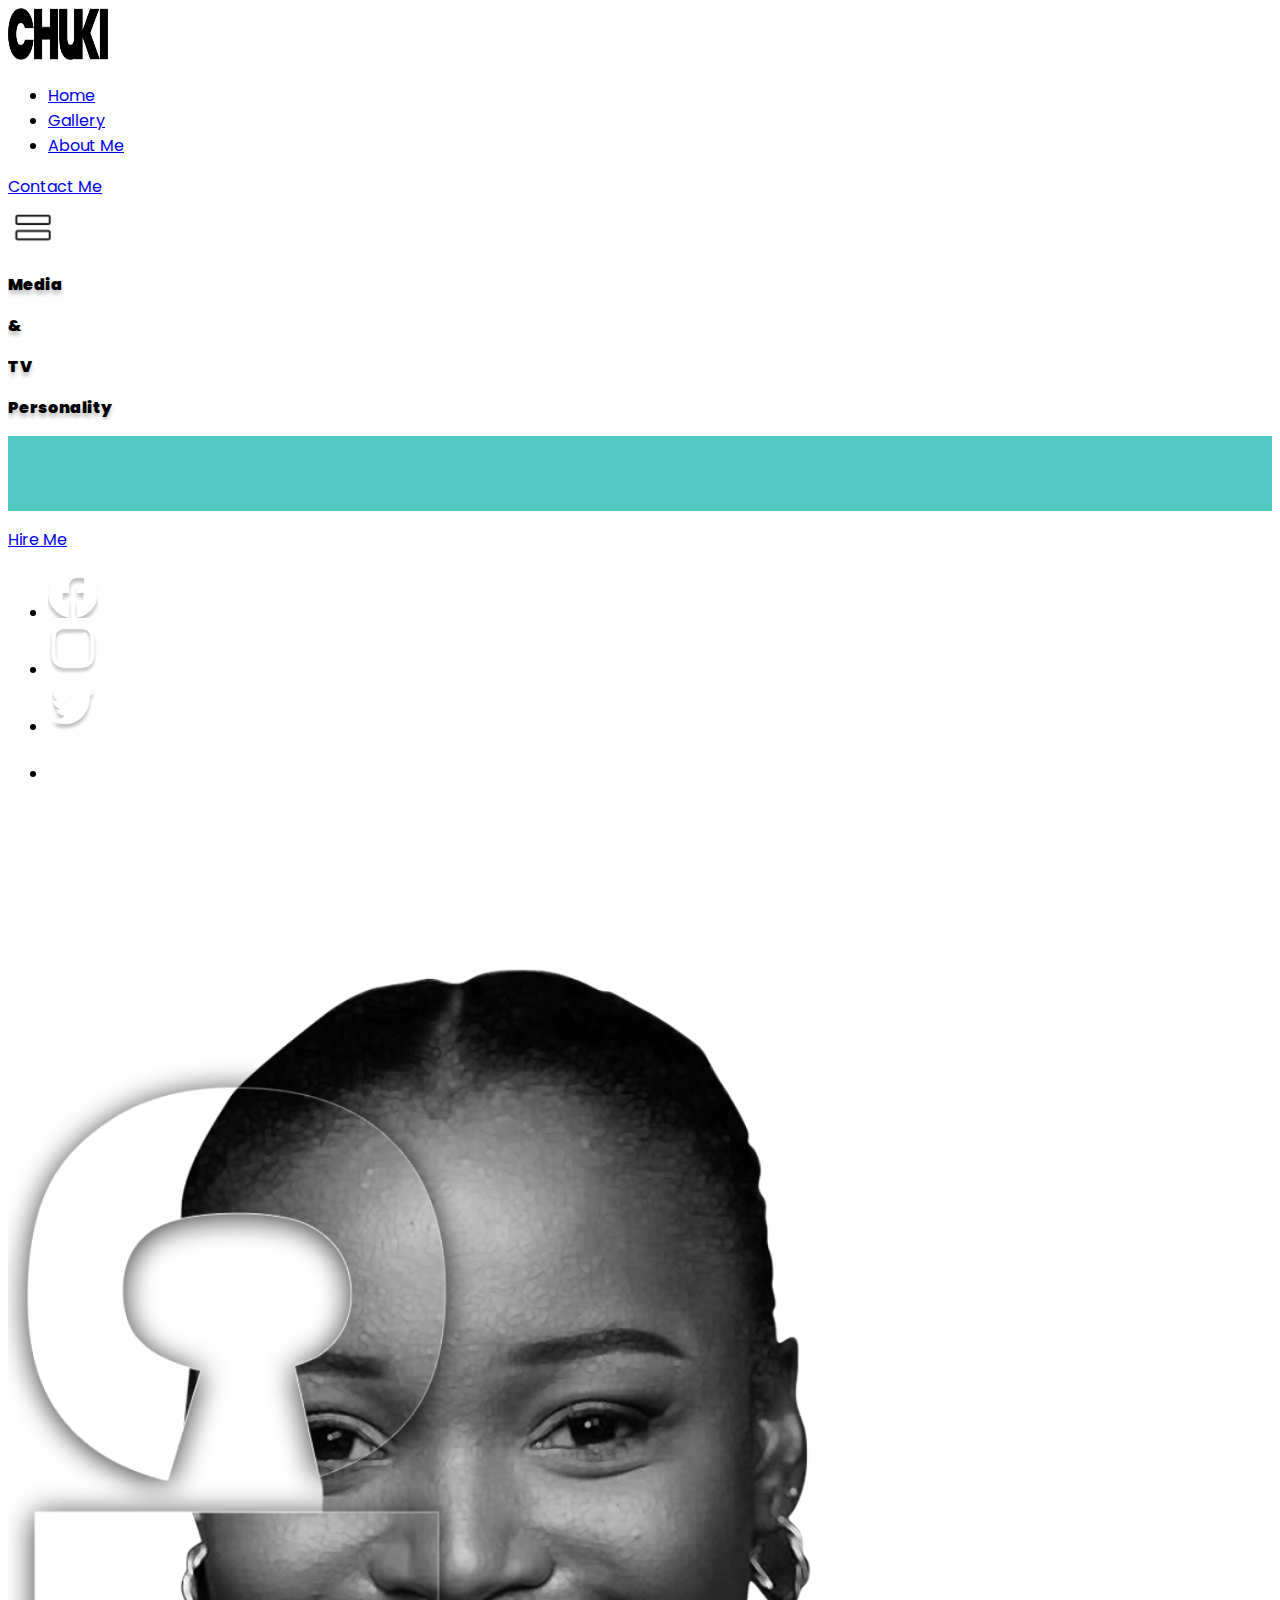
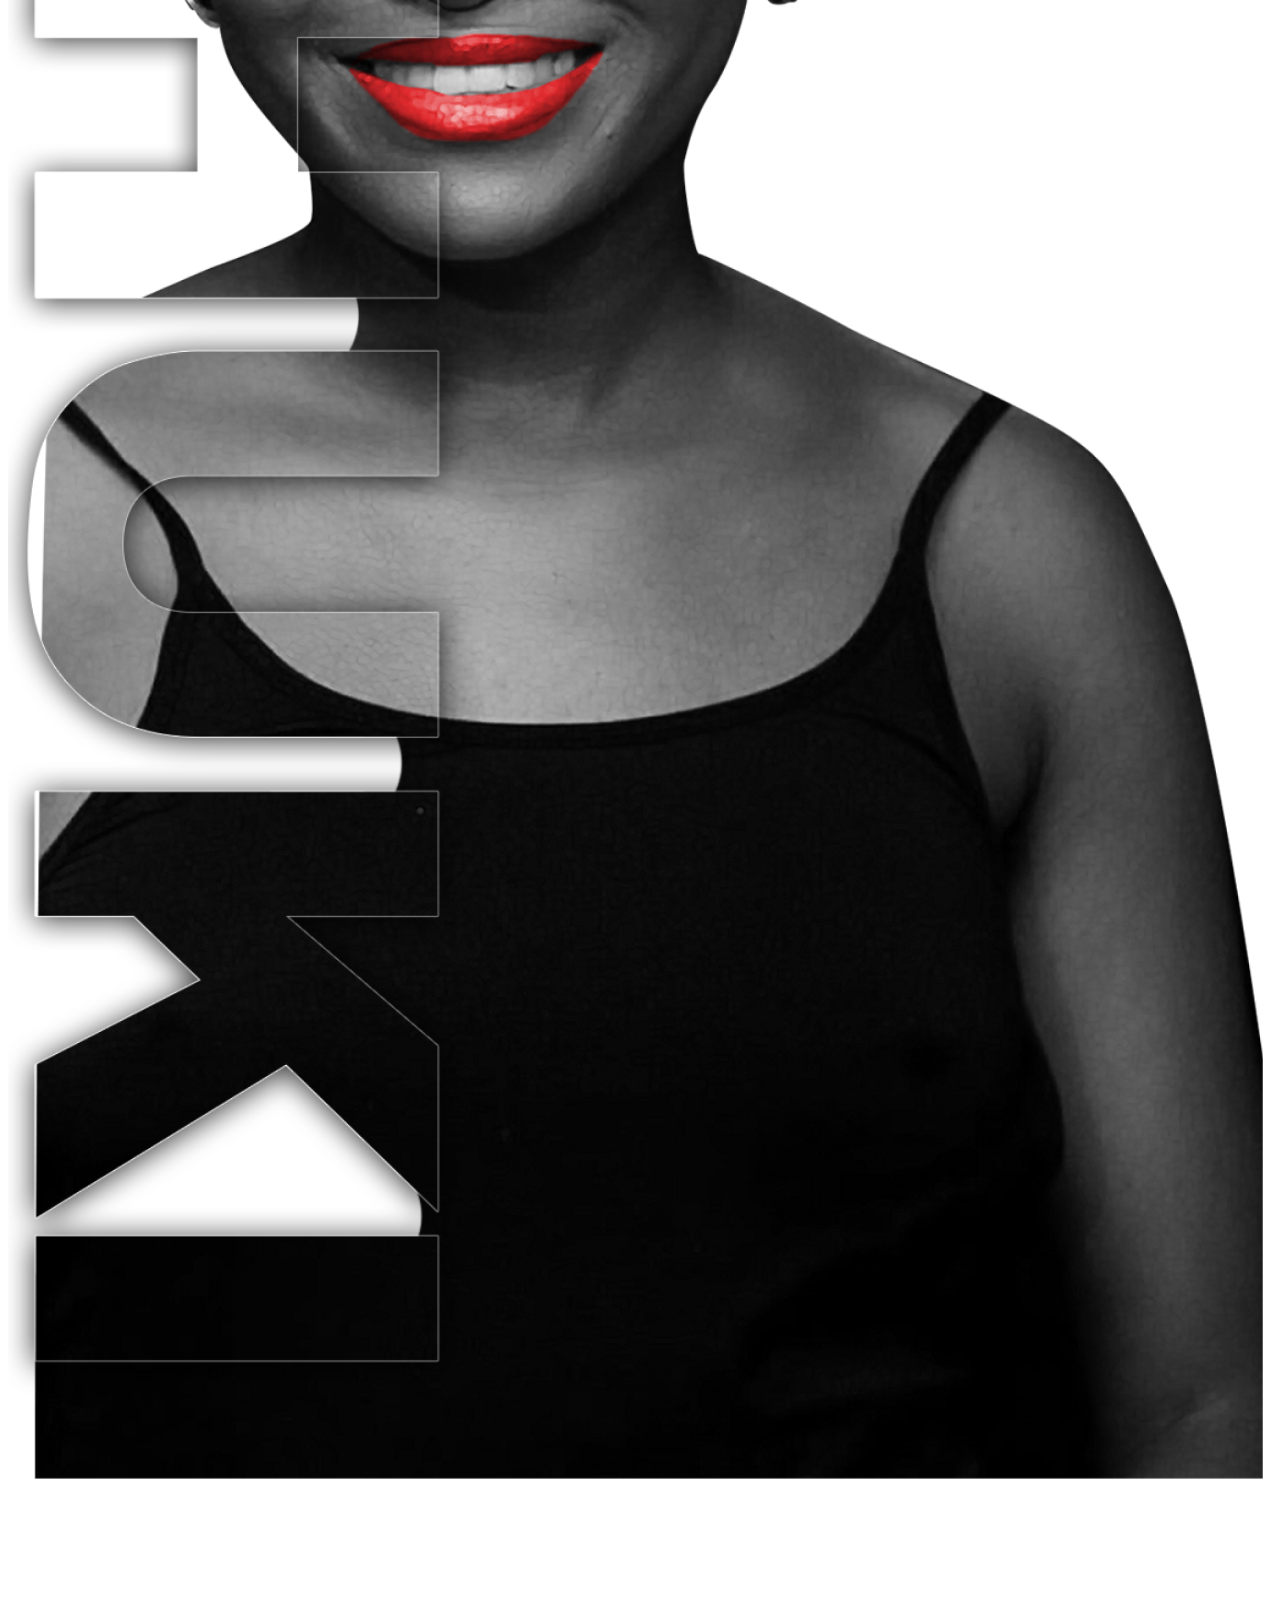
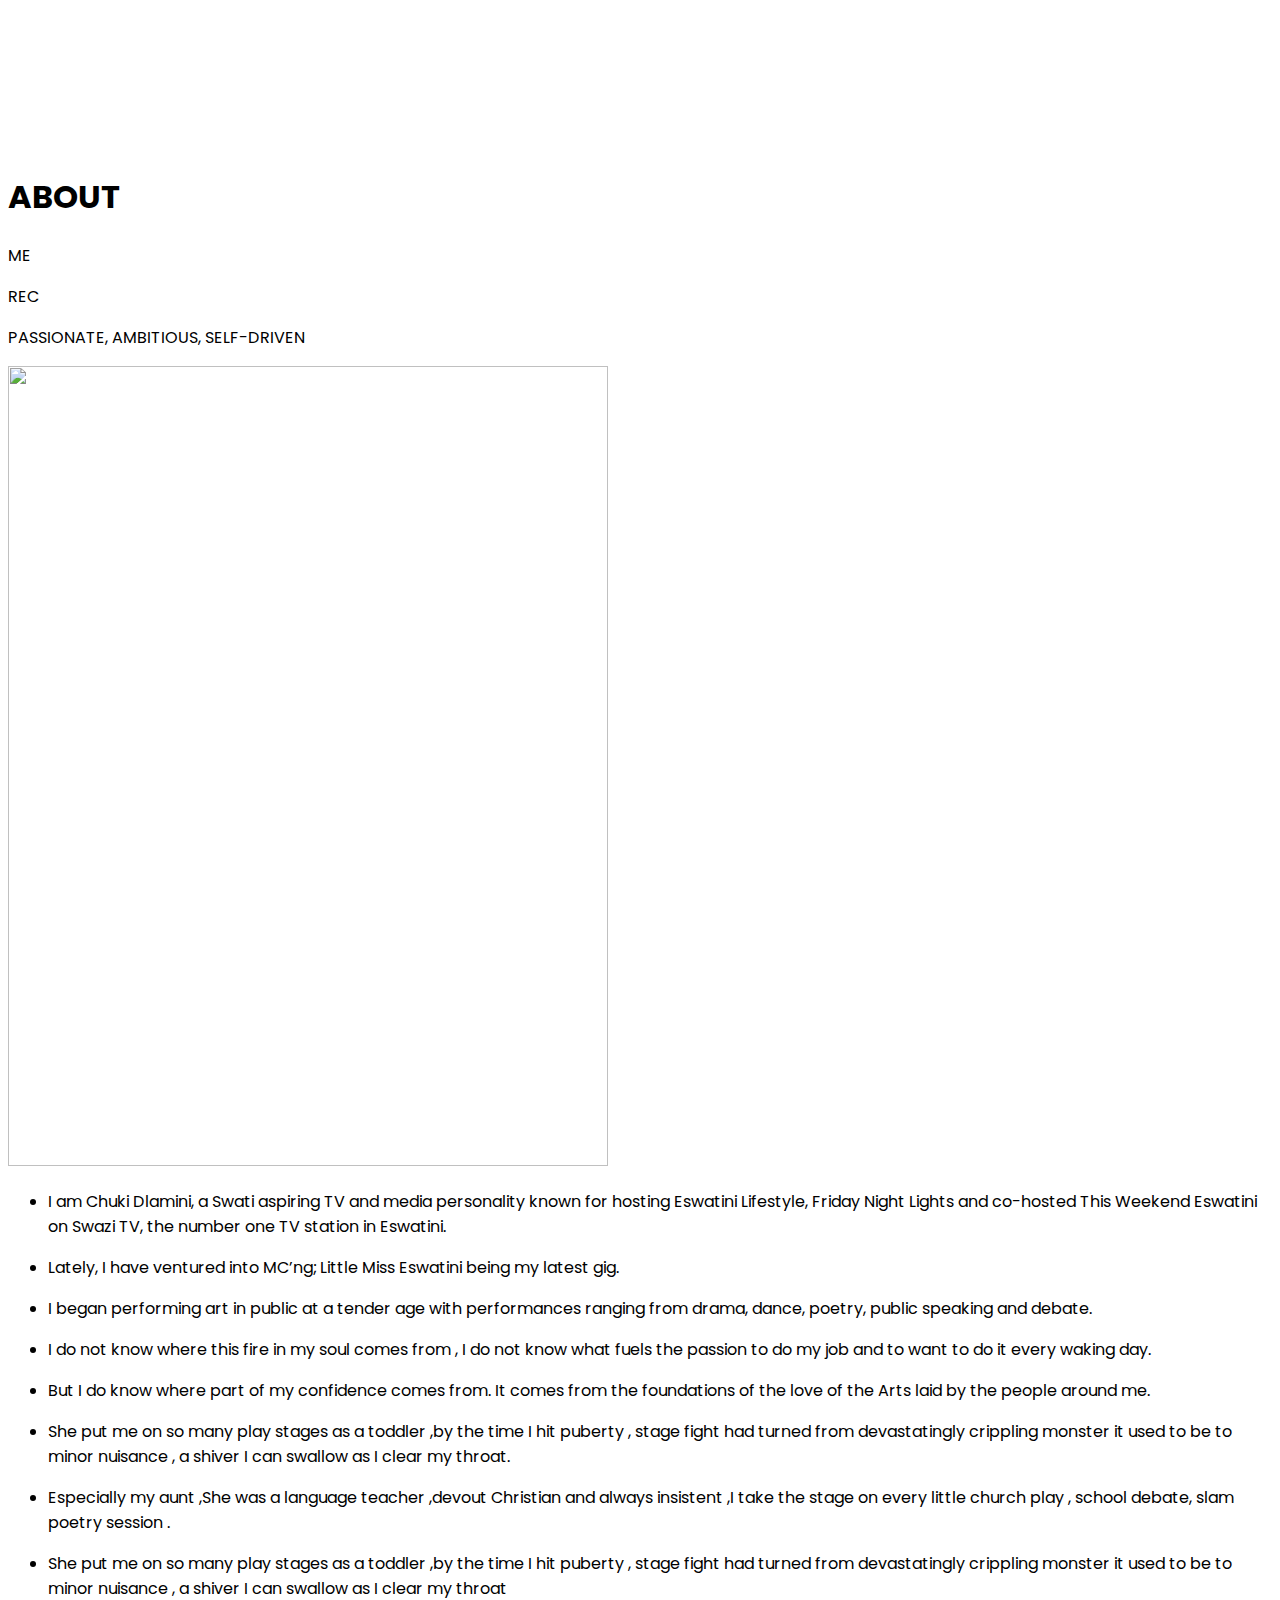
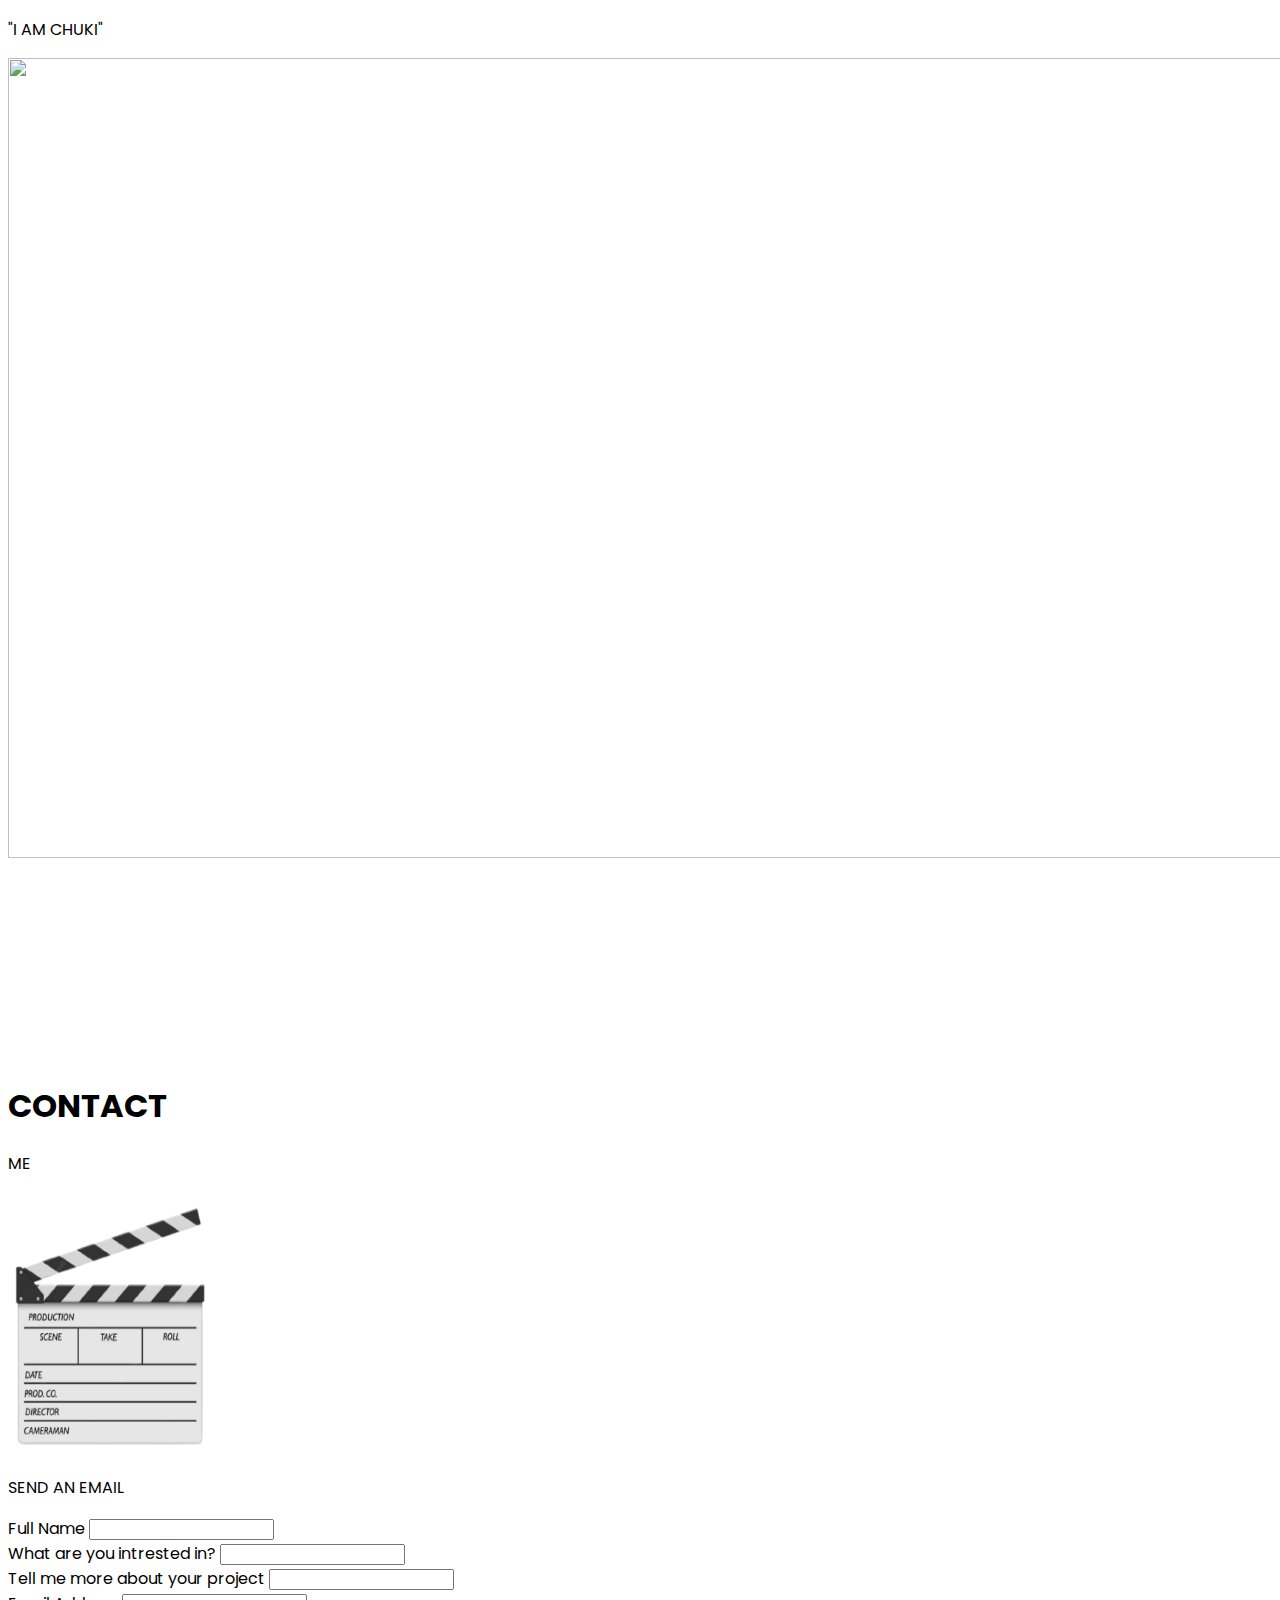
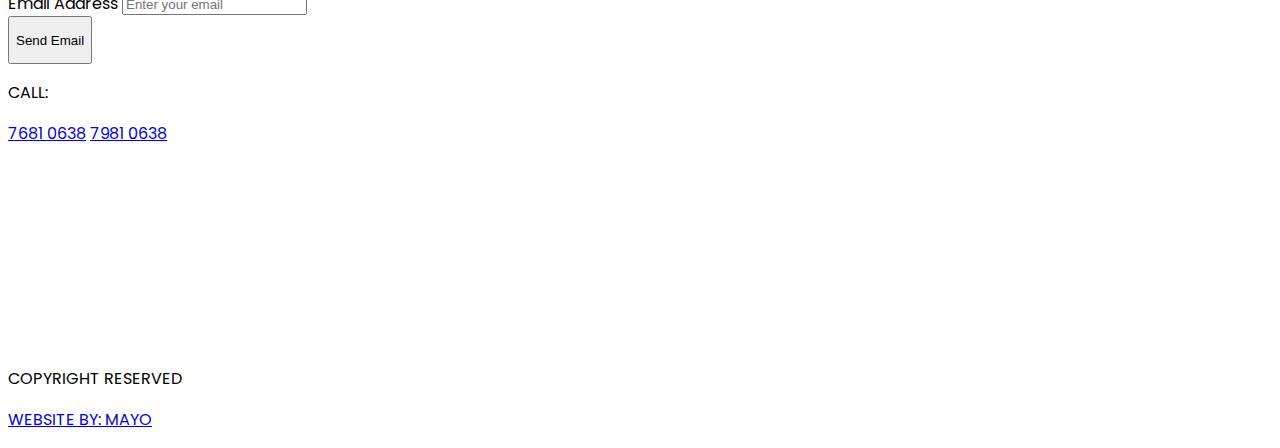
==== index.html @ f920f7a0 "first commit" ====
<!DOCTYPE html>
<html lang="en">

<head>
  <meta charset="UTF-8" />
  <meta http-equiv="X-UA-Compatible" content="IE=edge" />
  <meta name="viewport" content="width=device-width, initial-scale=1.0" />
  <title>Document</title>
  <link href="/styles/index.css" rel="stylesheet" />
  <script src = "index.js"></script>
  <script src="https://cdn.tailwindcss.com"></script>

  <link href="https://unpkg.com/material-components-web@latest/dist/material-components-web.min.css" rel="stylesheet">
  <script src="https://unpkg.com/material-components-web@latest/dist/material-components-web.min.js"></script>
</head>

<body class="bg-gradient-to-r flex flex-col items-center from-[#96DEDA] to-[#50C9C3]">




  <!-- Landing Section -->
  <section class="h-screen space-y- max-w-[1440px] md:px-16 px-8">
    <!-- Navigator -->
    <nav class="py-16 flex items-center justify-between text-xs md:text-sm lg:text-lg">
      <div>
        <img src="./assets/images/CHUKI.png" width="100px" height="52px" type="button" onClick="refreshPage()" />
      </div>
      <div class="hidden lg:inline">
        <ul class="flex space-x-16">
          <li class="cursor-pointer">
            <a href="#" class="link">Home</a>
          </li>
          </li>
          <li class="cursor-pointer opacity-50 hover:opacity-100">
            <a href="/gallery.html" class="link">Gallery</a>
          </li>
          <li class="cursor-pointer opacity-50 hover:opacity-100">
            <a href="#me" class="link">About Me</a>
          </li>
        </ul>
      </div>
      <div>
        <a href="#contact"
          class="bg-black hover:bg-white hover:text-black curs text-white py-4 px-8">
          Contact Me
        </a>
        <div class="lg:hidden">
          <img src="./assets/icons/Menu.png" width="50px" height="50px" />
        </div>
      </div>
    </nav>
    <!-- Picture & Heading -->
    <div class="lg:grid grid-flow-row space-x-5 grid-cols-12">
      <div class="col-span-7 flex flex-col lg:pt-24 xl:pt-40 items-center md:pt-24 pt-8">
        <!-- <p class="thin-font text-3xl font-thin flex text-start w-full">Aspiring</p> -->
        <div class="flex lg:h-32 items-center space-x-5 w-full justify-center items-center">
          <p class="xl:text-[8rem] lg:text-[6rem] md:text-[7.5rem] black-font text-white p-0 text-6xl" id="my-text">
            Media
          </p>
          <p class="lg:text-7xl black-font flex lg:pt-12 pt-6 text-4xl" id="my-text2">&</p>
          <p class="xl:text-[8rem] lg:text-[6rem] md:text-[7.5rem] black-font text-white p-0 text-6xl" id="my-text3">
            TV
          </p>
        </div>
        <p class="xl:text-[7rem] lg:text-[5.5rem] md:text-[6.5rem] black-font text-Black p-0 text-6xl"
          id="my-textPersonality">
          Personality
        </p>

        <p class="text-center opacity-60 lg:px-16 pt-6 text-sm md:text-base md:py-16" id="HostingParagraph">
          <span>Hosting Eswatini Lifestyle, Friday Night Lights and has co-hosted</span>
          <span>This Weekend Eswatini on Swazi TV, the number one TV station in</span>
          <span>Eswatini.</span>
        </p>
        <div class="hidden lg:inline">
          <div class="w-full justify-center flex">
              <a href="#contact"
              class="bg-white bg-opacity-30 shadow-sm py-2 text-lg px-24 mt-16 max-w-xs hover:bg-black hover:text-white transition ease-in-out"
             >
              Hire Me
            </a>
            
          </div>
        </div>

        <div class="lg:py-16 py-8 md:py-12 xl:pt-28" id="socialsDiv">
          <ul class="flex justify-between space-x-10 px-4 xl:space-x-24 lg:space-x-16 md:space-x-20 lg:px-16">
            <li class="hover:scale-150 ease-in-out">
              <a href="https://www.facebook.com/chuki.dlamini">
                <img src="./assets/images/Facebook - Negative.png" width="50px" height="50px" />
              </a>
            </li>
            <li class="hover:scale-150 ease-in-out">
              <a href="https://instagram.com/ch00_ki.e?igshid=YmMyMTA2M2Y=">
                <img src="./assets/images/Instagram - Negative.png" width="50px" height="50px" />
              </a>
            </li>
            <li class="hover:scale-150 ease-in-out">
              <a href="https://twitter.com/chuki_dlamini?t=fvTYWhN6tepQtMe-UZbs9Q&s=08">
                <img src="./assets/images/Twitter - Negative.png" width="50px" height="50px" />
              </a>
            </li>
            <li class="hover:scale-150 ease-in-out">
              <a href="https://wa.link/b5k6rg">
                <img src="./assets/images/Vector.png" width="40px" height="40px" />
              </a>
            </li>
          </ul>
        </div>
      </div>

      <div class="col-span-5 flex justify-end px-6" id="#sidePicture">
        <img src="./assets/images/ChukiHome.png" width="100%" height="100%" class="object-contain" />
      </div>
    </div>
  </section>

  <section class="w-full space-y-24 max-w-[1440px] md:px-16 px-8">
    <div class="grid grid-flow-row grid-cols-12">
      <div class="flex col-span-11 items-center space-x-5">
        <div>
          <h1 class="font-semibold text-3xl">ABOUT</h1>
          <p class="font-bold text-7xl text-white">ME</p>
        </div>
        <div class="h-1 w-48 bg-white"></div>
      </div>

      <div class="flex items-center space-x-2.5">
        <div class="h-8 w-8 rounded-full bg-white"></div>
        <p class="text-xl">REC</p>
      </div>
    </div>

    <div class="relative">
      <div class="h-1 w-48 bg-white absolute"></div>
      <div class="h-48 w-1 bg-white absolute"></div>
      <p class="text-white absolute right-0 text-lg -top-5">
        PASSIONATE, AMBITIOUS, SELF-DRIVEN
      </p>
      <div class="pt-12 flex space-x-6 justify-between">
        <div>
          <img src="./assets/images/CHUKI2.png" width="600px" height="800px" />
        </div>
        <div id="me" class="max-w-2xl space-y-20">
          <ul class="space-y-5">
            <li>
              <p>
                I am Chuki Dlamini, a Swati aspiring TV and media personality
                known for hosting Eswatini Lifestyle, Friday Night Lights and
                co-hosted This Weekend Eswatini on Swazi TV, the number one TV
                station in Eswatini.
              </p>
            </li>
            <li>
              <p>
                Lately, I have ventured into MC’ng; Little Miss Eswatini being
                my latest gig.
              </p>
            </li>
            <li>
              <p>
                I began performing art in public at a tender age with
                performances ranging from drama, dance, poetry, public
                speaking and debate.
              </p>
            </li>
            <li>
              <p>
                I do not know where this fire in my soul comes from , I do not
                know what fuels the passion to do my job and to want to do it
                every waking day.
              </p>
            </li>
            <li>
              <p>
                But I do know where part of my confidence comes from. It comes
                from the foundations of the love of the Arts laid by the
                people around me.
              </p>
            </li>
            <li>
              <p>
                She put me on so many play stages as a toddler ,by the time I
                hit puberty , stage fight had turned from devastatingly
                crippling monster it used to be to minor nuisance , a shiver I
                can swallow as I clear my throat.
              </p>
            </li>
            <li>
              <p>
                Especially my aunt ,She was a language teacher ,devout
                Christian and always insistent ,I take the stage on every
                little church play , school debate, slam poetry session .
              </p>
            </li>
            <li>
              <p>
                She put me on so many play stages as a toddler ,by the time I
                hit puberty , stage fight had turned from devastatingly
                crippling monster it used to be to minor nuisance , a shiver I
                can swallow as I clear my throat
              </p>
            </li>
          </ul>
          <p class="font-semibold text-white text-8xl">"I AM CHUKI"</p>
        </div>
      </div>
      <div class="h-48 w-1 bg-white absolute right-0 bottom-0"></div>
      <div class="h-1 w-48 bg-white absolute right-0"></div>
    </div>
  </section>
 
    </div>
  <section class="my-28 space-y-20 max-w-[1440px]">
    <div>
      <img src="./assets/images/CHUKI3.png" width="1500px" height="800px" />
    </div>
    <div class="bg-white py-6 bg-opacity-40">
       <div id="scroll-container">
    <div id="scroll-text" class="text-4xl md:text-8xl flex space-x-10 font-bold"><p>LETS WORK</p><p class="text-white ">LETS WORK</p>
  </div>
    </div>
    <div id="scroll-container-1">
      <div id="scroll-text-1" class="text-4xl md:text-8xl flex space-x-10 font-bold"><p>LETS WORK</p><p class="text-white">LETS WORK</p>
    </div>
      </div>
    </div>
  </section>
  <section class="w-full space-y-24 max-w-[1440px] md:px-16 px-8">
    <div id="contact" class="w-full flex">
      <div class="flex w-full items-center space-x-5">
        <div class="">
          <h1 class="font-semibold text-3xl">CONTACT</h1>
          <p class="font-bold text-7xl text-white">ME</p>
        </div>
        <div class="h-1 w-48 bg-white"></div>
      </div>
      <div>
        <img src="./assets/images/MOVIE.png" width="200px" height="260px" />
      </div>
    </div>

    <div class="space-y-5 pb-6">
      <p class="text-xl">SEND AN EMAIL</p>
      <div class="flex">
        <form onsubmit="sendMail();return false"  class="w-full">
          <div class="flex w-full space-x-24 justify-between ">
            <div class="w-full space-y-5">
              <div class="flex flex-col bg-opacity-60 w-full">
                <label for="full_name">Full Name</label>
                <input placeholder="" class="w-full bg-opacity-60 bg-white h-16" id="from_name" />
              </div>
              <div class="flex flex-col  w-full">
                <label for="full_name">What are you intrested in?</label>
                <input placeholder="" class="w-full bg-opacity-60 bg-white h-16" id="message" />
              </div>
              <div class="flex flex-col  w-full">
                <label for="full_name">Tell me more about your project</label>
                <input placeholder="" class="w-full bg-opacity-60 bg-white h-32" id="message2" />
              </div>

            </div>
            <div class="w-full space-y-5">
              <div class="flex flex-col  w-full">
                <label for="full_name">Email Address</label>
                <input type="email" pattern="[^ @]*@[^ @]*" placeholder="Enter your email"
                  class="w-full bg-opacity-60 bg-white h-16" id=from_email />
              </div>



              <button type="submit"
                class="text-[#96DEDA] bg-black py-2 px-8 rounded-sm hover:bg-white hover:text-black ease-in">
                <p>Send Email</p>
              </button>


              <!--button class="mdc-button mdc-button--raised foo-button"
                >
                  <div class="mdc-button__ripple"></div>
                  <span class="mdc-button__label">Send Email</span>
                </button-->


              <!--div class="flex flex-col bg-opacity-60 w-full">
                  <label for="full_name">What is your budget? *</label>
                  <input placeholder="" class="w-full bg-opacity-60 bg-white h-16" />
                </div>
              </div-->

            </div>
        </form>
      </div>
    </div>
    <div class="flex items-center space-x-6 pb-24">
      <p>CALL:</p>
      <div class="flex space-x-5 text-2xl">
        <a href="tel:+26876810638">7681 0638</a>
        <a href="tel:+26879810638">7981 0638</a>

      </div>
    </div>
  </section>
  <section class="space-y-12 text-xl pb-6 max-w-[1440px] md:px-16 px-8">
    <img src="./assets/images/CHUKI5.png" width="1700px" height="197px" />
    <div class="flex justify-between ">
      <p>COPYRIGHT RESERVED</p>
      <a href="mayo-bete.vercel.app">
        <p>WEBSITE BY: MAYO</p>
      </a>
    </div>
  </section>

  <!--- Make  Media  Text fly in from the floor
    -->


  <script type="text/javascript" src="https://cdn.jsdelivr.net/npm/@emailjs/browser@3/dist/email.min.js">
  </script>
  <script type="text/javascript">
    (function () {
      emailjs.init("FnqoA2Jka80m1ICm1");
    })();
  </script>


  <script src="https://unpkg.com/split-type"></script>
  <script src="https://cdnjs.cloudflare.com/ajax/libs/gsap/3.11.4/gsap.min.js"
    integrity="sha512-f8mwTB+Bs8a5c46DEm7HQLcJuHMBaH/UFlcgyetMqqkvTcYg4g5VXsYR71b3qC82lZytjNYvBj2pf0VekA9/FQ=="
    crossorigin="anonymous" referrerpolicy="no-referrer">
    </script>
  <script src="https://s3-us-west-2.amazonaws.com/s.cdpn.io/16327/CSSRulePlugin3.min.js"></script>
  <script>




    //ADD CSS PLUGIN TO MAKE SPAN ELEMENT HAVE A SICKER REVEAL 
    var rule = CSSRulePlugin.getRule("span:after");
    gsap.to(rule, { cssRule: { scaleY: 0 }, duration: 1 });  // kills white overlay(Reduced to height of Zer0) 



    /***************************************************
     *  The "Hosting paragraph, The socials  buttons 
     *      and the Hire Me button all have the same
     *      stagger animation + vertical text Reveal"
     ***************************************************/
    gsap.from(
      "#HostingParagraph", {
      duration: 1,
      y: -50,
      opacity: 0,
    }
    )

    gsap.from(
      "#HireMeButton", {
      duration: 1,
      y: -50,
      opacity: 0,
      delay: 0.6
    }
    )


    gsap.from(
      "#socialsDiv", {
      duration: 1,
      y: -50,
      opacity: 0,
      delay: 1.2
    }
    )





    /************************************
     *animates "Main Side Picture" 
     *            comes in from the right 
     **************************************/
    gsap.from(
      "#sidePicture", {
      duration: 1,
      backgroundPosition: '200px 0px',
      opacity: 0,
      delay: 1.4
    }
    )

    /**********************************
     * animates "Personality" Text
     **********************************/
    gsap.from("#my-textPersonality", {
      opacity: 0,
      duration: 1,
      y: 50,
      delay: 1.1
    })



    /************************************
     * animates the first text "Media"
     **************************************/
    const myText = new SplitType('#my-text')
    gsap.to('.char', {
      y: 0,
      stagger: 0.05,
      delay: 0.2,
      duration: .1
    })

    /*****************************************
    *  animates  the  third Text "&"
    ********************************************/
    const myText2 = new SplitType('#my-text2')
    gsap.to('.char', {
      y: 0,
      stagger: 0.05,
      delay: 0.2,
      duration: .1
    }
    )
    /************************************
     * animates  the  third Text "TV" 
     **********************************/
    const myText3 = new SplitType('#my-text3')
    gsap.to('.char', {
      y: 0,
      stagger: 0.05,
      delay: 0.2,
      duration: .1
    })
    function refreshPage() {
      window.location.reload();
    }


  </script>
</body>

</html>
---- styles/index.css ----
@import url('https://fonts.googleapis.com/css2?family=Poppins:wght@100;500;900&display=swap');
/* Roboto is Material's default font */
@import url('https://fonts.googleapis.com/css2?family=Roboto&display=swap');

@keyframes ripple {
    to {
      transform: scale(4);
      opacity: 0;
    }
}

body{
    font-family: 'Poppins', sans-serif;

}



.thin-font {
    font-weight: 100;
}

.black-font{
    font-weight: 900;
    text-shadow: 0px 4px 4px rgba(0, 0, 0, 0.25);
}

.link {
    position: relative;
    display: inline-block;
}

.link::before{
    content: '';
    position: absolute;
    left: 0;
    right: 0;
    bottom: 0;
    width: 100%;
    height: 3px;
    background-color: #000;
    border-radius: 6px;
    scale: 0 1;
    transform-origin: right;
    transition: scale 0.25s;
}

.link:hover::before{
    scale: 1;
    transform-origin: left;
}
p{
    clip-path: polygon(0 0, 100% 0, 100% 100%, 0% 100%);
}
.char{
    transform: translateY(115px);
    transition:.5s;
  }
span{
    display: block;
}
span:after{
    content: ''; 
    position: absolute;
    left: 0;
    width: 100%;
    height: 100%;
    z-index: 1; 
    background:#50C9C3;
    transform-origin: 100% 0;
}




#scroll-container {
 

    overflow: hidden;
  }
  
  #scroll-text {
    /* animation properties */
    -moz-transform: translateX(100%);
    -webkit-transform: translateX(100%);
    transform: translateX(100%);
    
    -moz-animation: my-animation 40s linear infinite;
    -webkit-animation: my-animation 40s linear infinite;
    animation: my-animation 40s linear infinite;
  }
  
  /* for Firefox */
  @-moz-keyframes my-animation {
    from { -moz-transform: translateX(100%); }
    to { -moz-transform: translateX(-100%); }
  }
  
  /* for Chrome */
  @-webkit-keyframes my-animation {
    from { -webkit-transform: translateX(100%); }
    to { -webkit-transform: translateX(-100%); }
  }
  
  @keyframes my-animation {
    from {
      -moz-transform: translateX(100%);
      -webkit-transform: translateX(100%);
      transform: translateX(100%);
    }
    to {
      -moz-transform: translateX(-100%);
      -webkit-transform: translateX(-100%);
      transform: translateX(-100%);
    }
}

    #scroll-container-1 {
 

        overflow: hidden;
      }
      
      #scroll-text-1 {
        /* animation properties */
        -moz-transform: translateX(100%);
        -webkit-transform: translateX(100%);
        transform: translateX(100%);
        
        -moz-animation: my-animation-1 40s linear infinite;
        -webkit-animation: my-animation-1 40s linear infinite;
        animation: my-animation-1 40s linear infinite;
      }
      
      /* for Firefox */
      @-moz-keyframes my-animation {
        from { -moz-transform: translateX(-100%); }
        to { -moz-transform: translateX(100%); }
      }
      
      /* for Chrome */
      @-webkit-keyframes my-animation {
        from { -webkit-transform: translateX(-100%); }
        to { -webkit-transform: translateX(100%); }
      }
      
      @keyframes my-animation-1 {
        from {
          -moz-transform: translateX(-80%);
          -webkit-transform: translateX(-80%);
          transform: translateX(-80%);
        }
        to {
          -moz-transform: translateX(100%);
          -webkit-transform: translateX(100%);
          transform: translateX(100%);
        }
    }
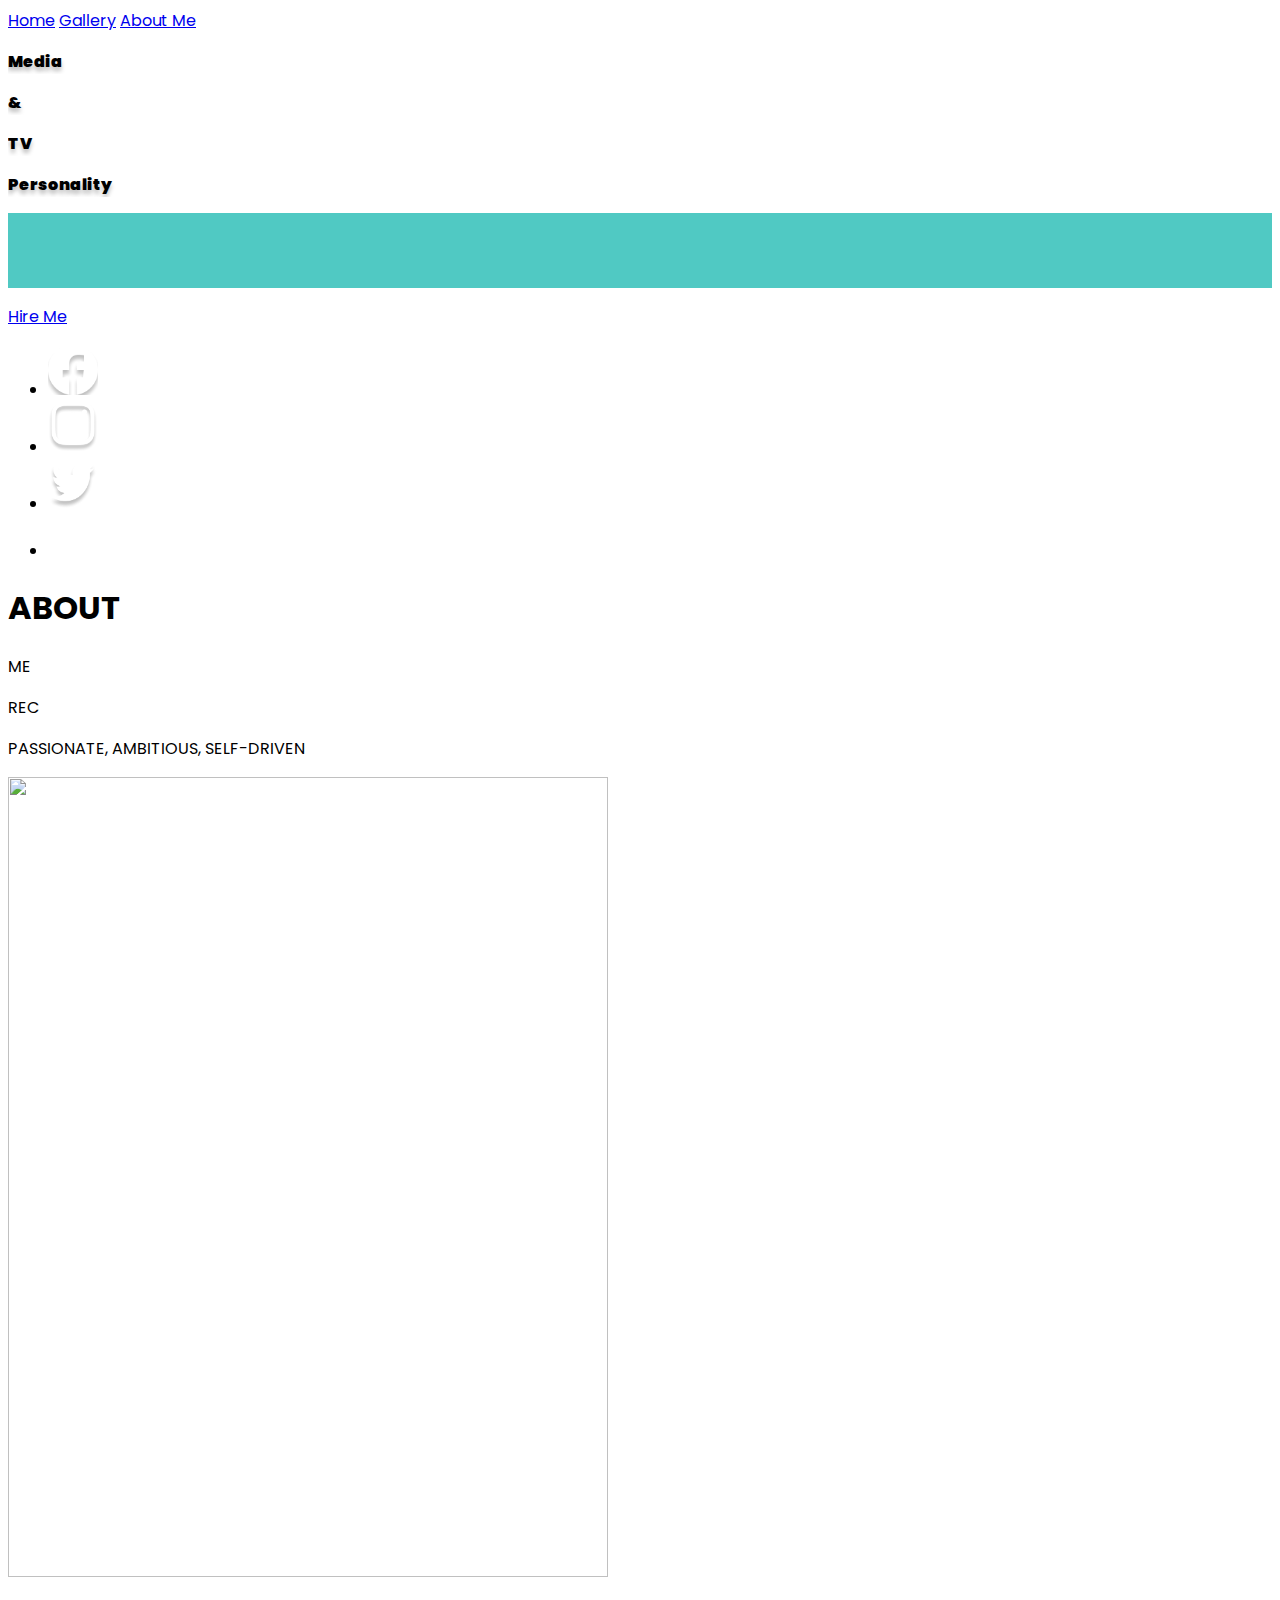
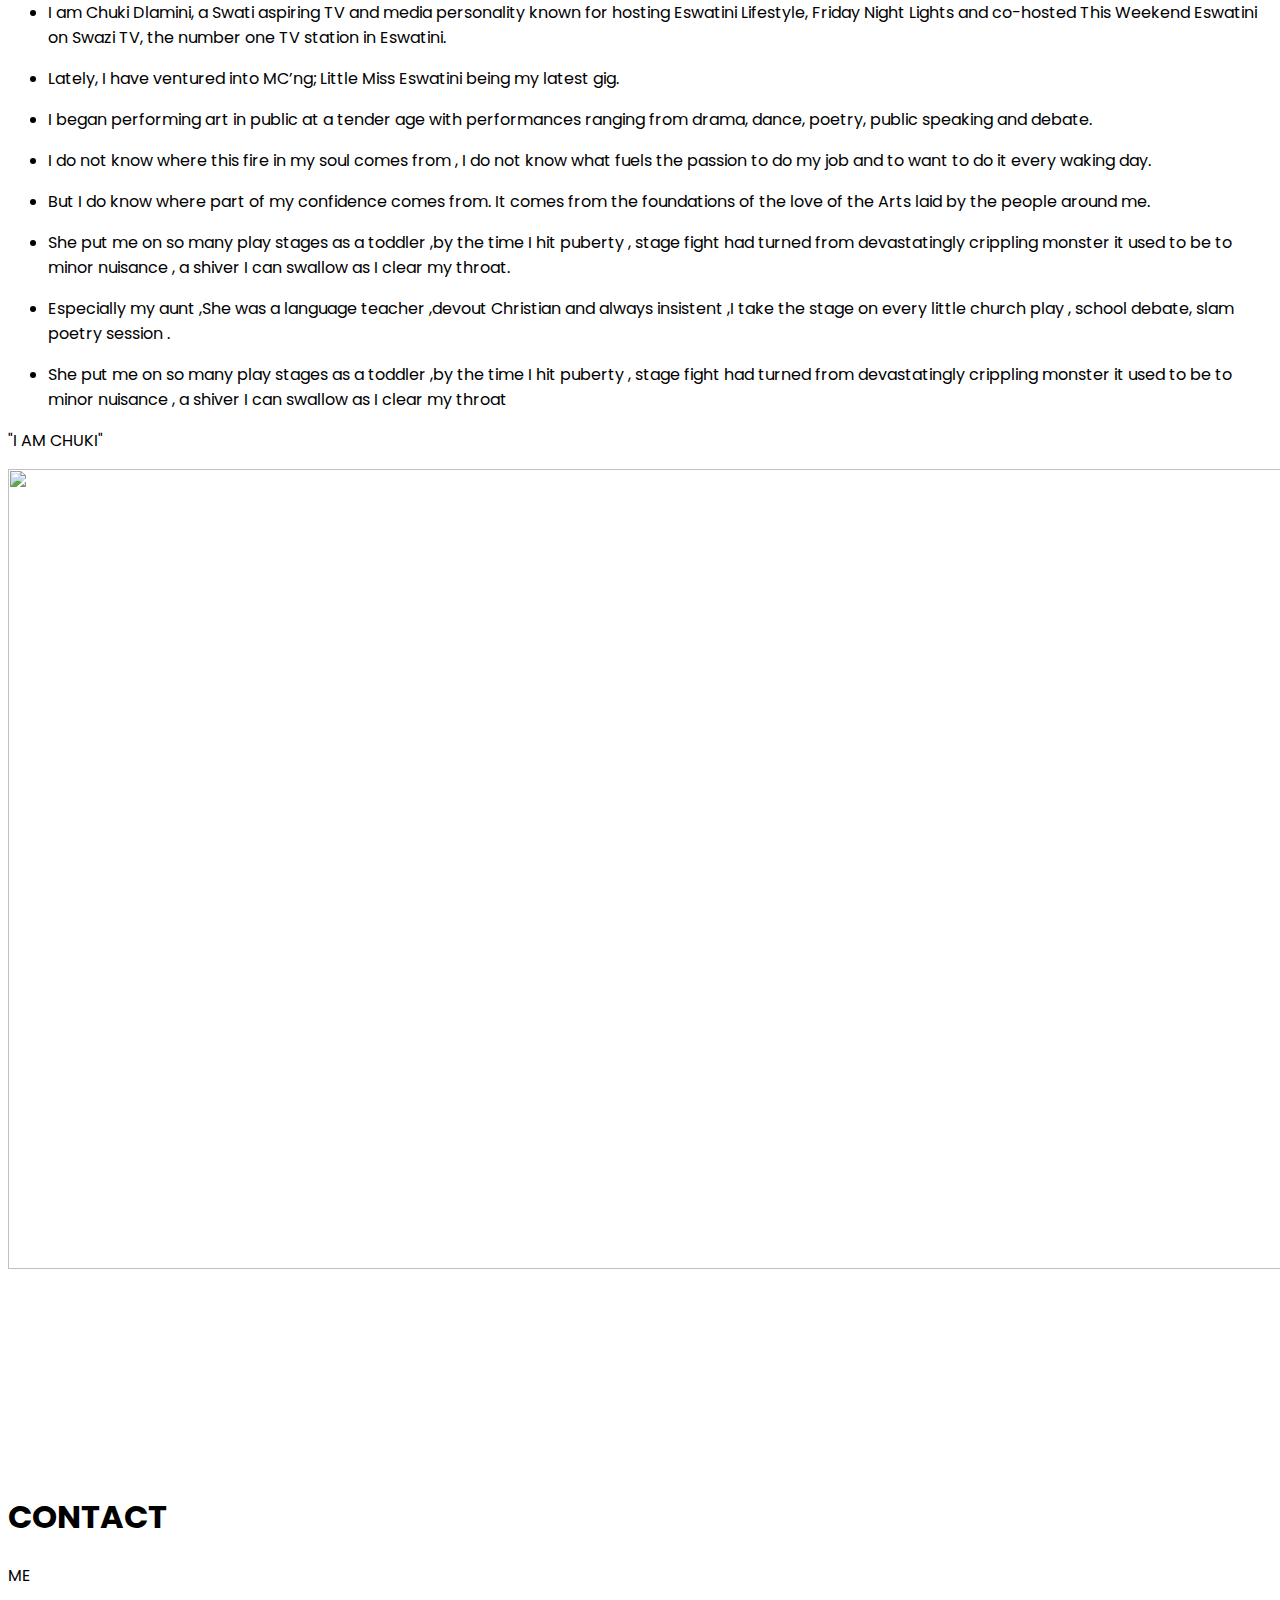
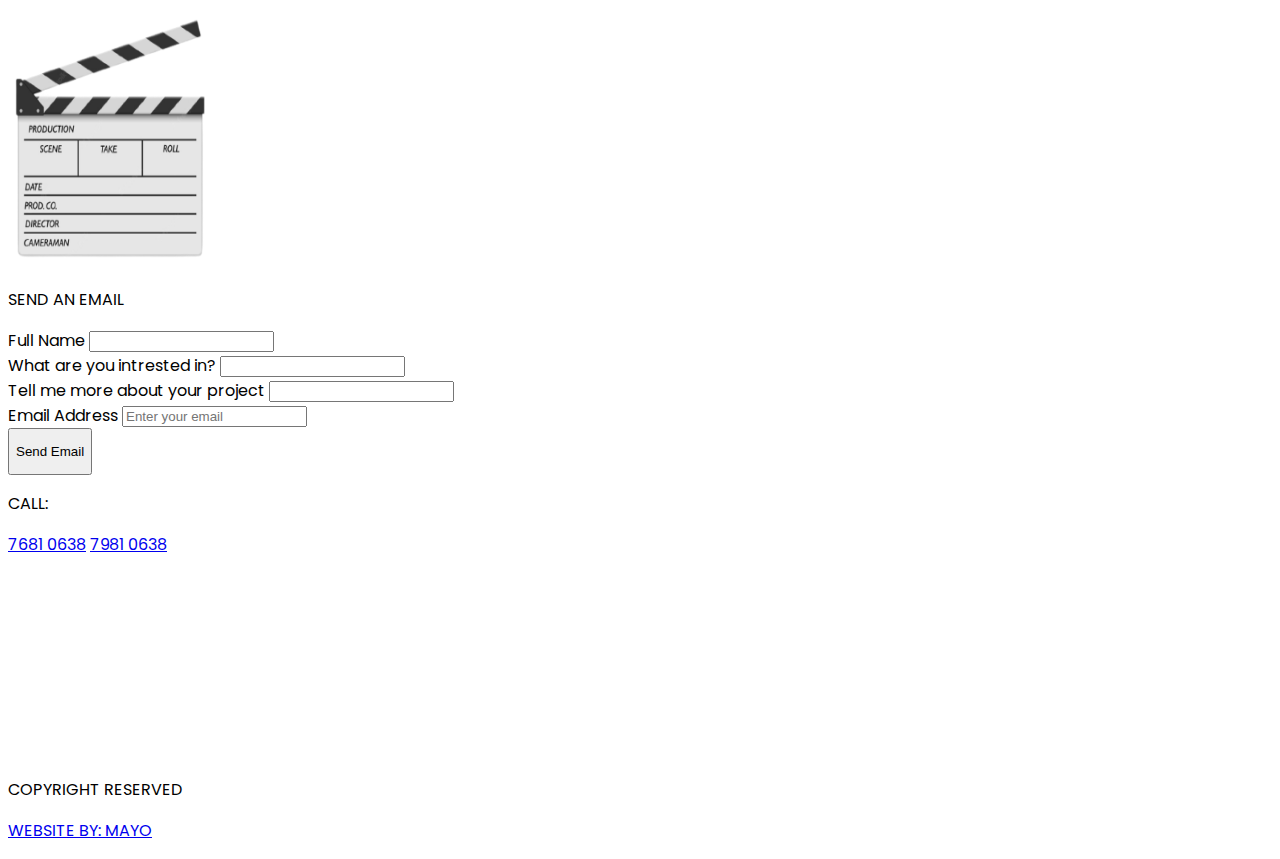
==== commit d4c854c1: "Update index.html" ====
--- a/index.html
+++ b/index.html
@@ -7,7 +7,6 @@
   <meta name="viewport" content="width=device-width, initial-scale=1.0" />
   <title>Document</title>
   <link href="/styles/index.css" rel="stylesheet" />
-  <script src = "index.js"></script>
   <script src="https://cdn.tailwindcss.com"></script>
 
   <link href="https://unpkg.com/material-components-web@latest/dist/material-components-web.min.css" rel="stylesheet">
@@ -22,12 +21,12 @@
   <!-- Landing Section -->
   <section class="h-screen space-y- max-w-[1440px] md:px-16 px-8">
     <!-- Navigator -->
-    <nav class="py-16 flex items-center justify-between text-xs md:text-sm lg:text-lg">
+    <!--nav class="nav py-16 flex items-center justify-between text-xs md:text-sm lg:text-lg">
       <div>
         <img src="./assets/images/CHUKI.png" width="100px" height="52px" type="button" onClick="refreshPage()" />
       </div>
       <div class="hidden lg:inline">
-        <ul class="flex space-x-16">
+        <ul class="menu flex space-x-16">
           <li class="cursor-pointer">
             <a href="#" class="link">Home</a>
           </li>
@@ -49,7 +48,15 @@
           <img src="./assets/icons/Menu.png" width="50px" height="50px" />
         </div>
       </div>
-    </nav>
+    </nav-->
+
+    <div class="statusbar">
+
+      <a href="index.html"><text class="navBar_home">Home</text></a>
+      <a href="gallery.html"> <text class="navBar_services"> Gallery</text></a>
+      <a href="#me"> <text class="navBar_projects">About Me</text></a>
+     
+
     <!-- Picture & Heading -->
     <div class="lg:grid grid-flow-row space-x-5 grid-cols-12">
       <div class="col-span-7 flex flex-col lg:pt-24 xl:pt-40 items-center md:pt-24 pt-8">
@@ -110,10 +117,10 @@
         </div>
       </div>
 
-      <div class="col-span-5 flex justify-end px-6" id="#sidePicture">
+      <!--div class="col-span-5 flex justify-end px-6" id="#sidePicture">
         <img src="./assets/images/ChukiHome.png" width="100%" height="100%" class="object-contain" />
       </div>
-    </div>
+    </div-->
   </section>
 
   <section class="w-full space-y-24 max-w-[1440px] md:px-16 px-8">
@@ -438,9 +445,32 @@
     function refreshPage() {
       window.location.reload();
     }
-
-
+    /********************************************************
+     * highly vulnerable application :  it shows has 
+     *  public API key and two other tokens that should
+     *    not be seen  by any body 
+     ********************************************************/
+    function sendMail() {
+      alert('Working')
+      var params = {
+        from_name: document.getElementById("from_name").value,
+        from_email: document.getElementById("from_email").value,
+        message: document.getElementById("message").value,
+      };
+      console.log(params);
+      const serviceID = "service_2xix8j3";
+      const templateID = "template_avcc7ps";
+      emailjs
+        .send(serviceID, templateID, params, "FnqoA2Jka80m1ICm1")
+        .then(function (response) {
+          alert("Success");
+          console.log('SUCCESS!', response.status, response.text);
+        }, function (error) {
+          alert("Failed");
+          console.log('FAILED...', error);
+        });
+    }
   </script>
 </body>
 
-</html>+</html>
